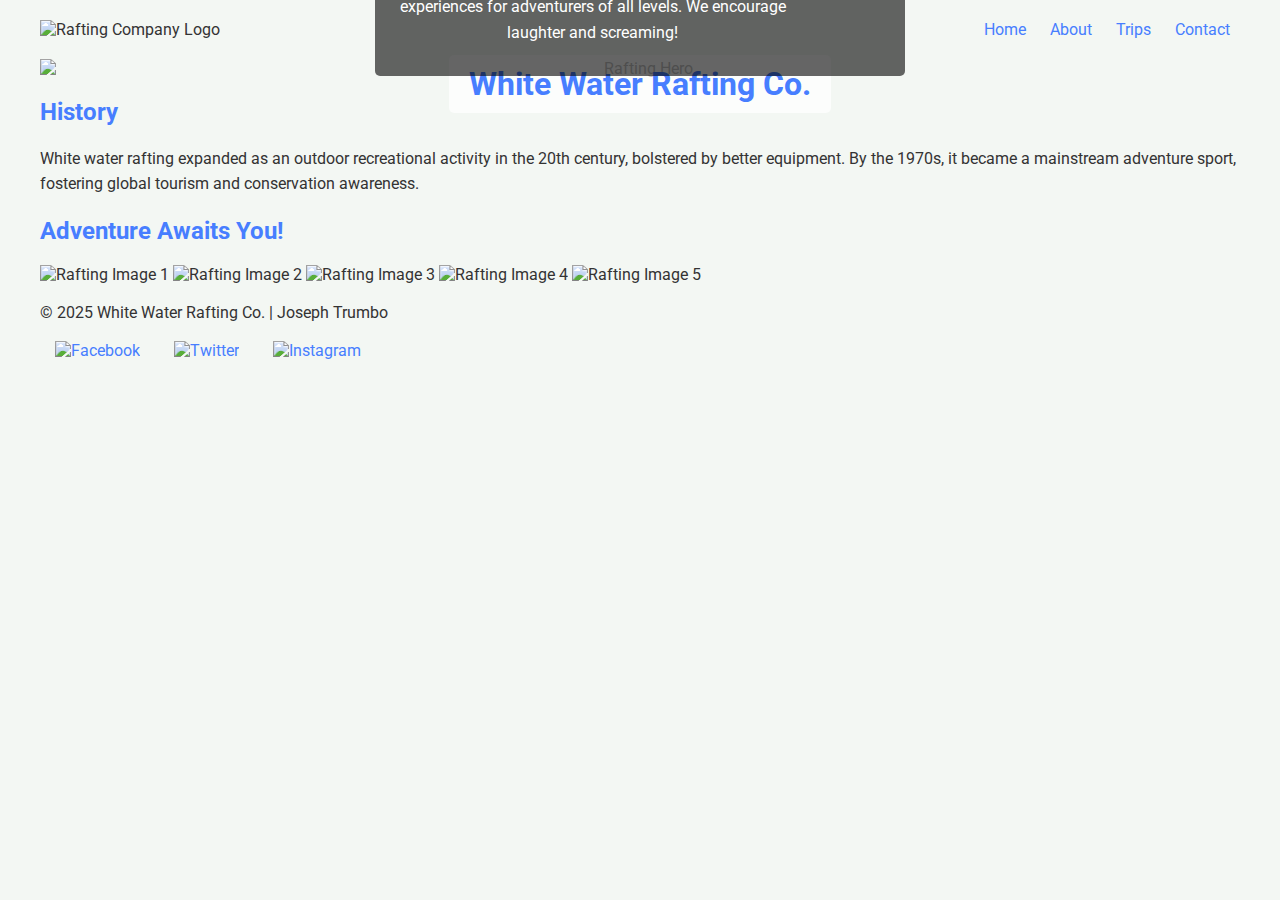
==== wwr/about.html @ c9eca763 "corrected pathing" ====
<!DOCTYPE html>
<html lang="en">
<head>
    <meta charset="UTF-8">
    <meta name="viewport" content="width=device-width, initial-scale=1.0">
    <meta name="description" content="Learn more about our rafting adventures and history.">
    <meta name="author" content="Joseph Trumbo">
    <title>About Us | White Water Rafting</title>
    <link rel="stylesheet" href="styles/rafting.css">
    <link rel="preconnect" href="https://fonts.googleapis.com">
    <link rel="preconnect" href="https://fonts.gstatic.com" crossorigin>
    <link href="https://fonts.googleapis.com/css2?family=Montserrat:ital,wght@0,100..900;1,100..900&family=Roboto:ital,wght@0,100..900;1,100..900&display=swap" rel="stylesheet">
 
</head>
<body>
    <header>
        <img src="images/white-water-rafting.png" alt="Rafting Company Logo">
        <nav>
            <a href="index.html">Home</a>
            <a href="about.html">About</a>
            <a href="trips.html">Trips</a>
            <a href="contact.html">Contact</a>
        </nav>
    </header>
    <main>
        <div class="hero">
            <img src="images/rafting-hero-img.jpg" alt="Rafting Hero">
            <h1>White Water Rafting Co.</h1>
            <article>
                <img src="happy-client.jpg" alt="Happy Client">
                <p>Our mission is to provide thrilling and safe rafting experiences for adventurers of all levels. We encourage laughter and screaming!</p>
            </article>
        </div>
        <section>
            <h2>History</h2>
            <p>White water rafting expanded as an outdoor recreational activity in the 20th century, bolstered by better equipment. By the 1970s, it became a mainstream adventure sport, fostering global tourism and conservation awareness.</p>
        </section>
        <section>
            <h2>Adventure Awaits You!</h2>
            <img src="images/" alt="Rafting Image 1">
            <img src="images/" alt="Rafting Image 2">
            <img src="images/" alt="Rafting Image 3">
            <img src="images/" alt="Rafting Image 4">
            <img src="images/" alt="Rafting Image 5">
        </section>
    </main>
    <footer>
        <p>&copy; 2025 White Water Rafting Co. | Joseph Trumbo </p>
        <nav class="Social-Links">
         <a href="https://facebook.com"><img src="images/Facebook-icon.png" alt="Facebook"></a>
         <a href="https://twitter.com"><img src="images/twitter-logo.png" alt="Twitter"></a>
         <a href="https://instagram.com"><img src="images/instagram-logo.png" alt="Instagram"></a>
        </nav>
    </footer>
</body>
</html>
---- wwr/styles/rafting.css ----
/* Define CSS Variables */
:root {
    --primary-color: #477EFF;
    --secondary-color: #99D8FF;
    --accent1-color: #D3CCC5;
    --accent2-color: #F3F7F3;
    --text-color: #333;
}

/* General Styles */
body {
    font-family: 'Roboto', sans-serif;
    color: var(--text-color);
    background-color: var(--accent2-color);
    max-width: 1200px;
    margin: 0 auto;
    padding: 0 20px;
}

h1, h2 {
    color: var(--primary-color);
}

p {
    line-height: 1.6;
}

/* Header Styles */
header {
    display: flex;
    justify-content: space-between;
    align-items: center;
    padding: 20px 0;
}

nav a {
    text-decoration: none;
    color: var(--primary-color);
    margin: 0 10px;
}

/* Hero Section */
.hero {
    position: relative;
    text-align: center;
}

.hero img {
    display: block;
    width: 100%;
    height: auto;
}

.hero h1 {
    position: absolute;
    top: 20%;
    left: 50%;
    transform: translate(-50%, -50%);
    background: rgba(255, 255, 255, 0.7);
    padding: 10px 20px;
    border-radius: 5px;
}

.hero article {
    position: absolute;
    bottom: 10%;
    left: 50%;
    transform: translateX(-50%);
    background: rgba(0, 0, 0, 0.6);
    color: white;
    padding: 15px;
    border-radius: 5px;
    max-width: 500px;
}

.hero article img {
    float: right;
    margin-left: 15px;
    border-radius: 50%;
    width: 80px;
    height: 80px;
}

/* Social Media Links */
footer a img {
    text-decoration: none;
    width: 40px;
    height: 40px;
    margin: 0 5px;
}
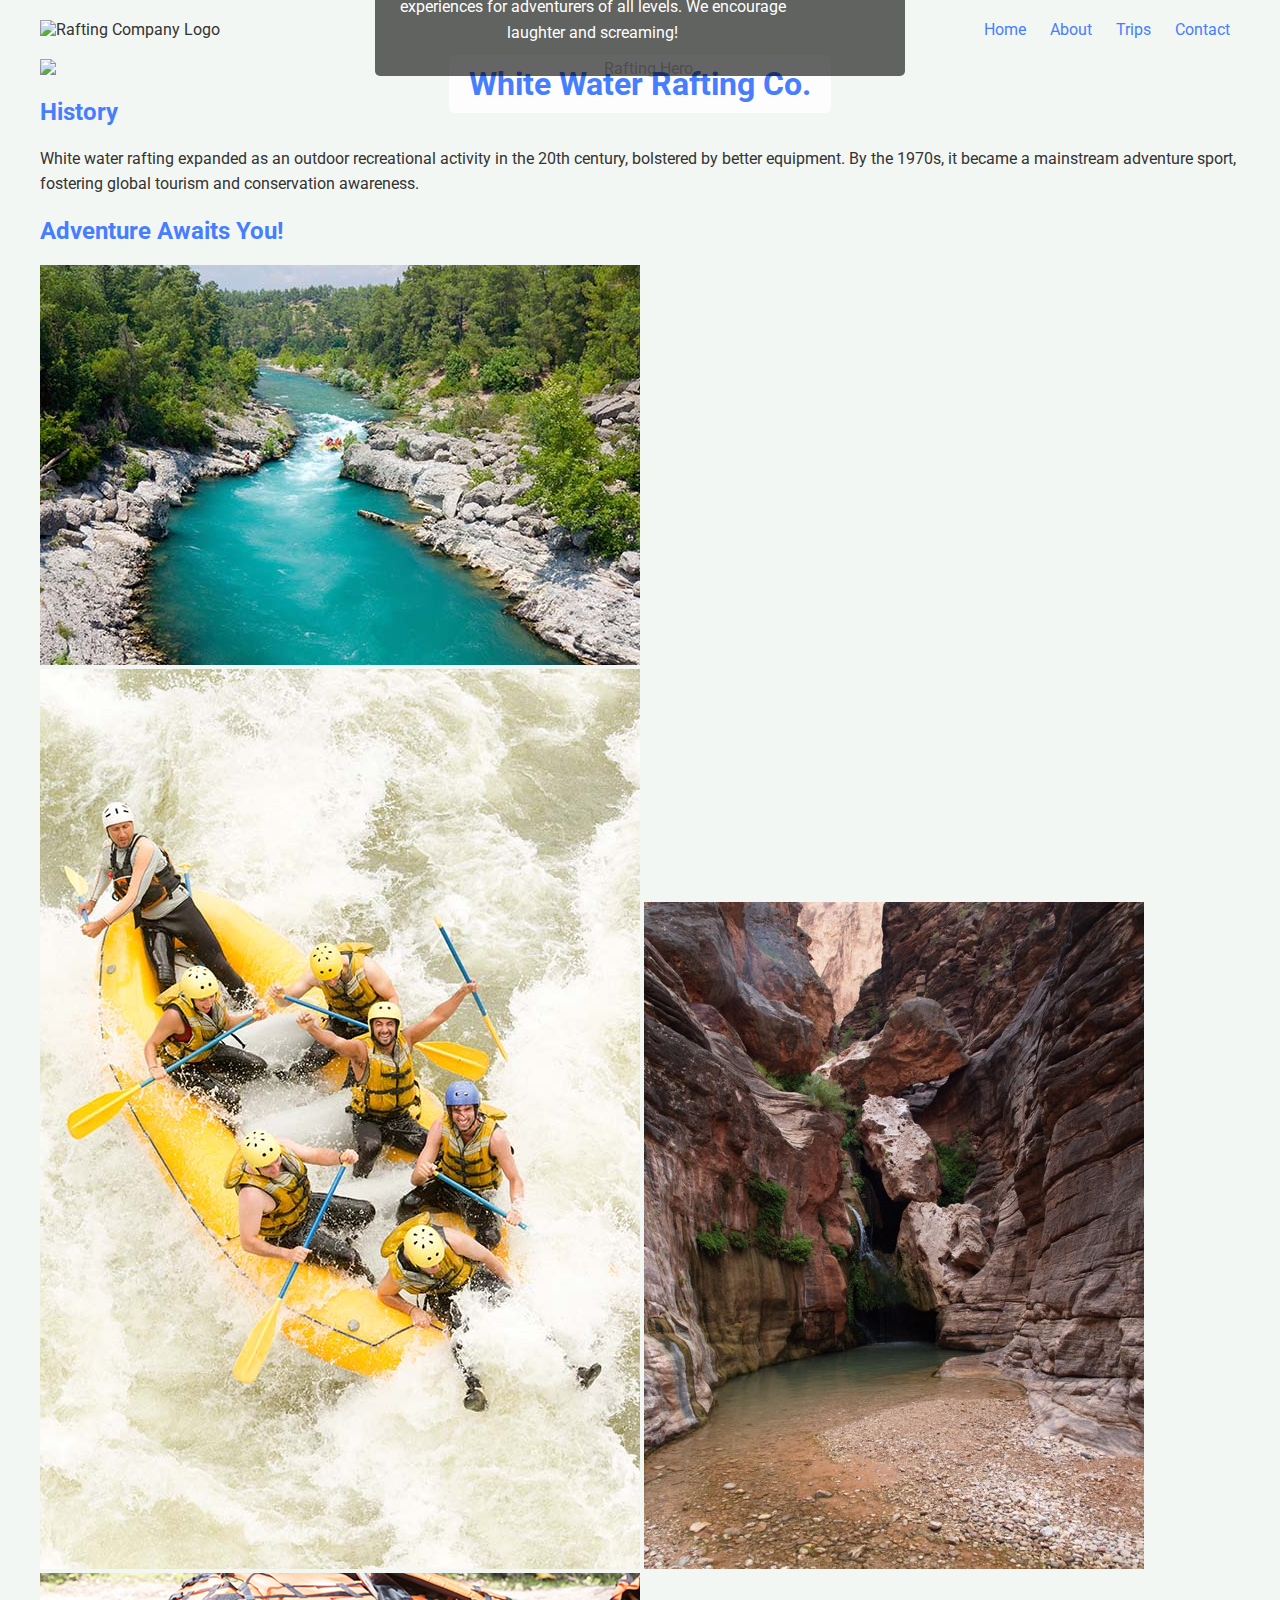
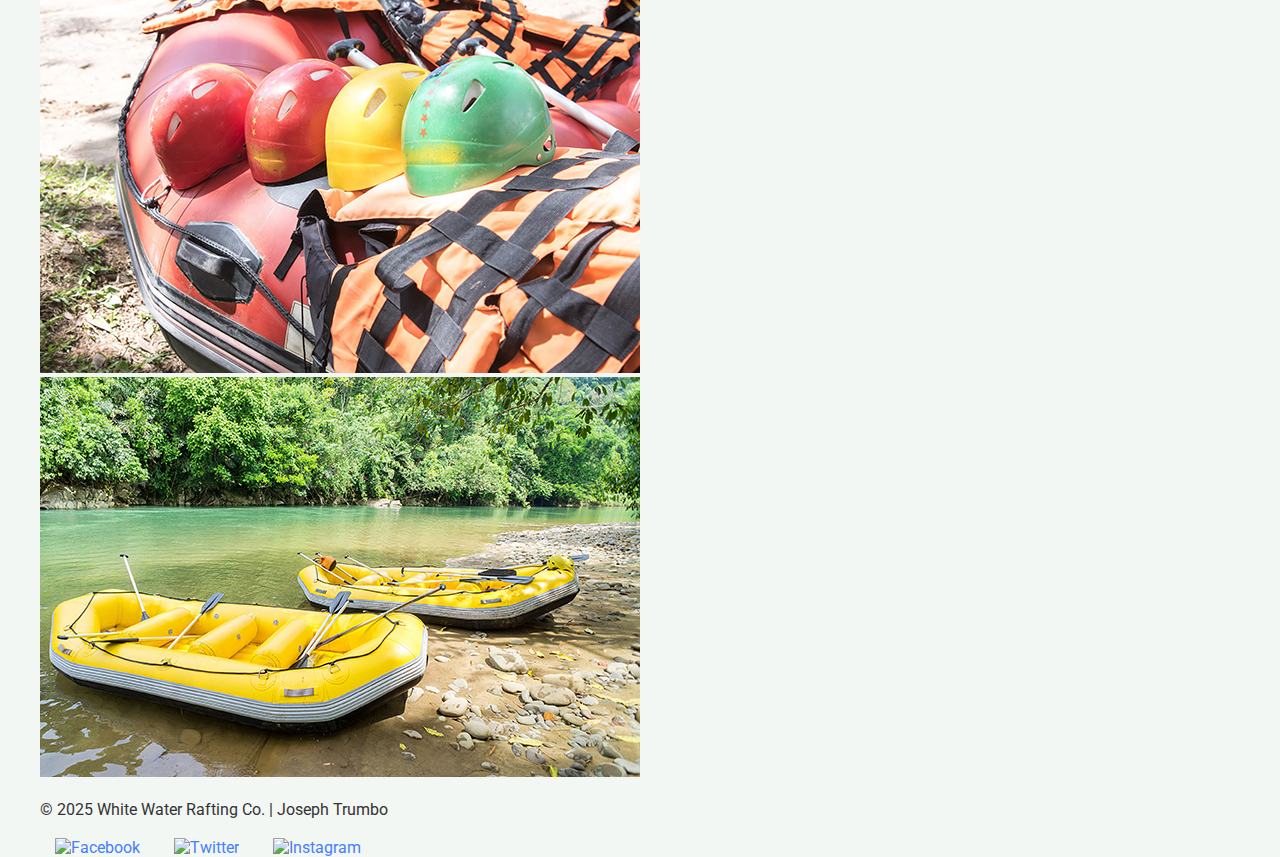
==== commit 7a8030b6: "added imaged to image folder and updated the about page" ====
--- a/wwr/about.html
+++ b/wwr/about.html
@@ -27,7 +27,7 @@
             <img src="images/rafting-hero-img.jpg" alt="Rafting Hero">
             <h1>White Water Rafting Co.</h1>
             <article>
-                <img src="happy-client.jpg" alt="Happy Client">
+                <img src="images/happy-client.jpg" alt="Happy Client">
                 <p>Our mission is to provide thrilling and safe rafting experiences for adventurers of all levels. We encourage laughter and screaming!</p>
             </article>
         </div>
@@ -37,11 +37,11 @@
         </section>
         <section>
             <h2>Adventure Awaits You!</h2>
-            <img src="images/" alt="Rafting Image 1">
-            <img src="images/" alt="Rafting Image 2">
-            <img src="images/" alt="Rafting Image 3">
-            <img src="images/" alt="Rafting Image 4">
-            <img src="images/" alt="Rafting Image 5">
+            <img src="images/rafting-image-1.jpg" alt="Rafting Image 1">
+            <img src="images/rafting-image-2.jpg" alt="Rafting Image 2">
+            <img src="images/rafting-image-3.jpg" alt="Rafting Image 3">
+            <img src="images/rafting-image-4.jpg" alt="Rafting Image 4">
+            <img src="images/rafting-image-5.jpg" alt="Rafting Image 5">
         </section>
     </main>
     <footer>
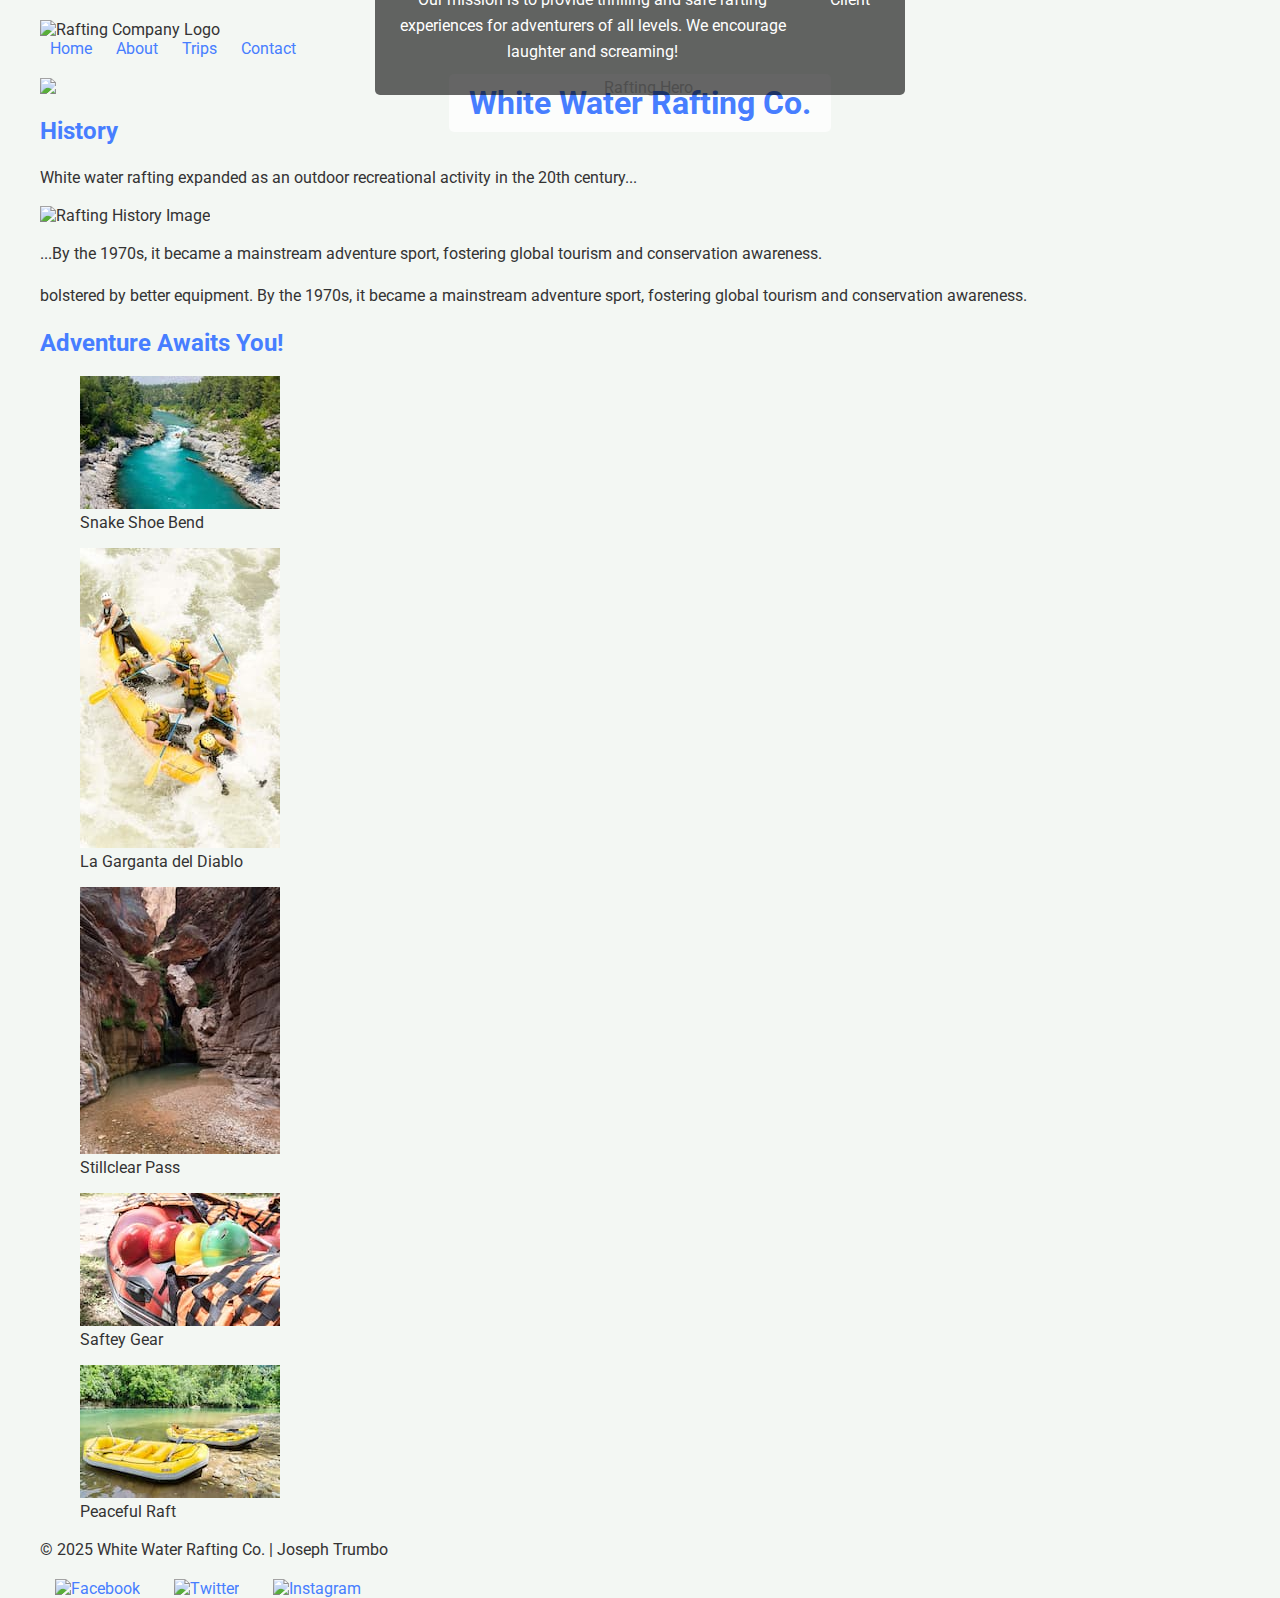
==== commit c48dbac6: "adjusted rafting pictures" ====
--- a/wwr/about.html
+++ b/wwr/about.html
@@ -14,6 +14,7 @@
 </head>
 <body>
     <header>
+       <div class ="header-container">
         <img src="images/white-water-rafting.png" alt="Rafting Company Logo">
         <nav>
             <a href="index.html">Home</a>
@@ -21,6 +22,7 @@
             <a href="trips.html">Trips</a>
             <a href="contact.html">Contact</a>
         </nav>
+       </div>
     </header>
     <main>
         <div class="hero">
@@ -33,20 +35,40 @@
         </div>
         <section>
             <h2>History</h2>
-            <p>White water rafting expanded as an outdoor recreational activity in the 20th century, bolstered by better equipment. By the 1970s, it became a mainstream adventure sport, fostering global tourism and conservation awareness.</p>
+            <div class="history-content">
+                <p>White water rafting expanded as an outdoor recreational activity in the 20th century...</p>
+                <img src="images/rafting-history.jpg" alt="Rafting History Image">
+                <p>...By the 1970s, it became a mainstream adventure sport, fostering global tourism and conservation awareness.</p>
+            </div>
+            <p> bolstered by better equipment. By the 1970s, it became a mainstream adventure sport, fostering global tourism and conservation awareness.</p>
         </section>
         <section>
             <h2>Adventure Awaits You!</h2>
-            <img src="images/rafting-image-1.jpg" alt="Rafting Image 1">
-            <img src="images/rafting-image-2.jpg" alt="Rafting Image 2">
-            <img src="images/rafting-image-3.jpg" alt="Rafting Image 3">
-            <img src="images/rafting-image-4.jpg" alt="Rafting Image 4">
-            <img src="images/rafting-image-5.jpg" alt="Rafting Image 5">
+            <figure> 
+                <img src="images/rafting-image-1.jpg" alt="Rafting Image 1">
+                <figcaption> Snake Shoe Bend </figcaption>
+            </figure>
+            <figure>
+                <img src="images/rafting-image-2.jpg" alt="Rafting Image 2">
+                <figcaption> La Garganta del Diablo </figcaption>
+            </figure>
+            <figure>
+                <img src="images/rafting-image-3.jpg" alt="Rafting Image 3">
+                <figcaption> Stillclear Pass </figcaption>
+            </figure>
+            <figure>
+                <img src="images/rafting-image-4.jpg" alt="Rafting Image 4">
+                <figcaption> Saftey Gear </figcaption>
+            </figure>
+            <figure>
+                <img src="images/rafting-image-5.jpg" alt="Rafting Image 5">
+                <figcaption> Peaceful Raft </figcaption>
+            </figure>
         </section>
     </main>
     <footer>
         <p>&copy; 2025 White Water Rafting Co. | Joseph Trumbo </p>
-        <nav class="Social-Links">
+        <nav class="social-links">
          <a href="https://facebook.com"><img src="images/Facebook-icon.png" alt="Facebook"></a>
          <a href="https://twitter.com"><img src="images/twitter-logo.png" alt="Twitter"></a>
          <a href="https://instagram.com"><img src="images/instagram-logo.png" alt="Instagram"></a>
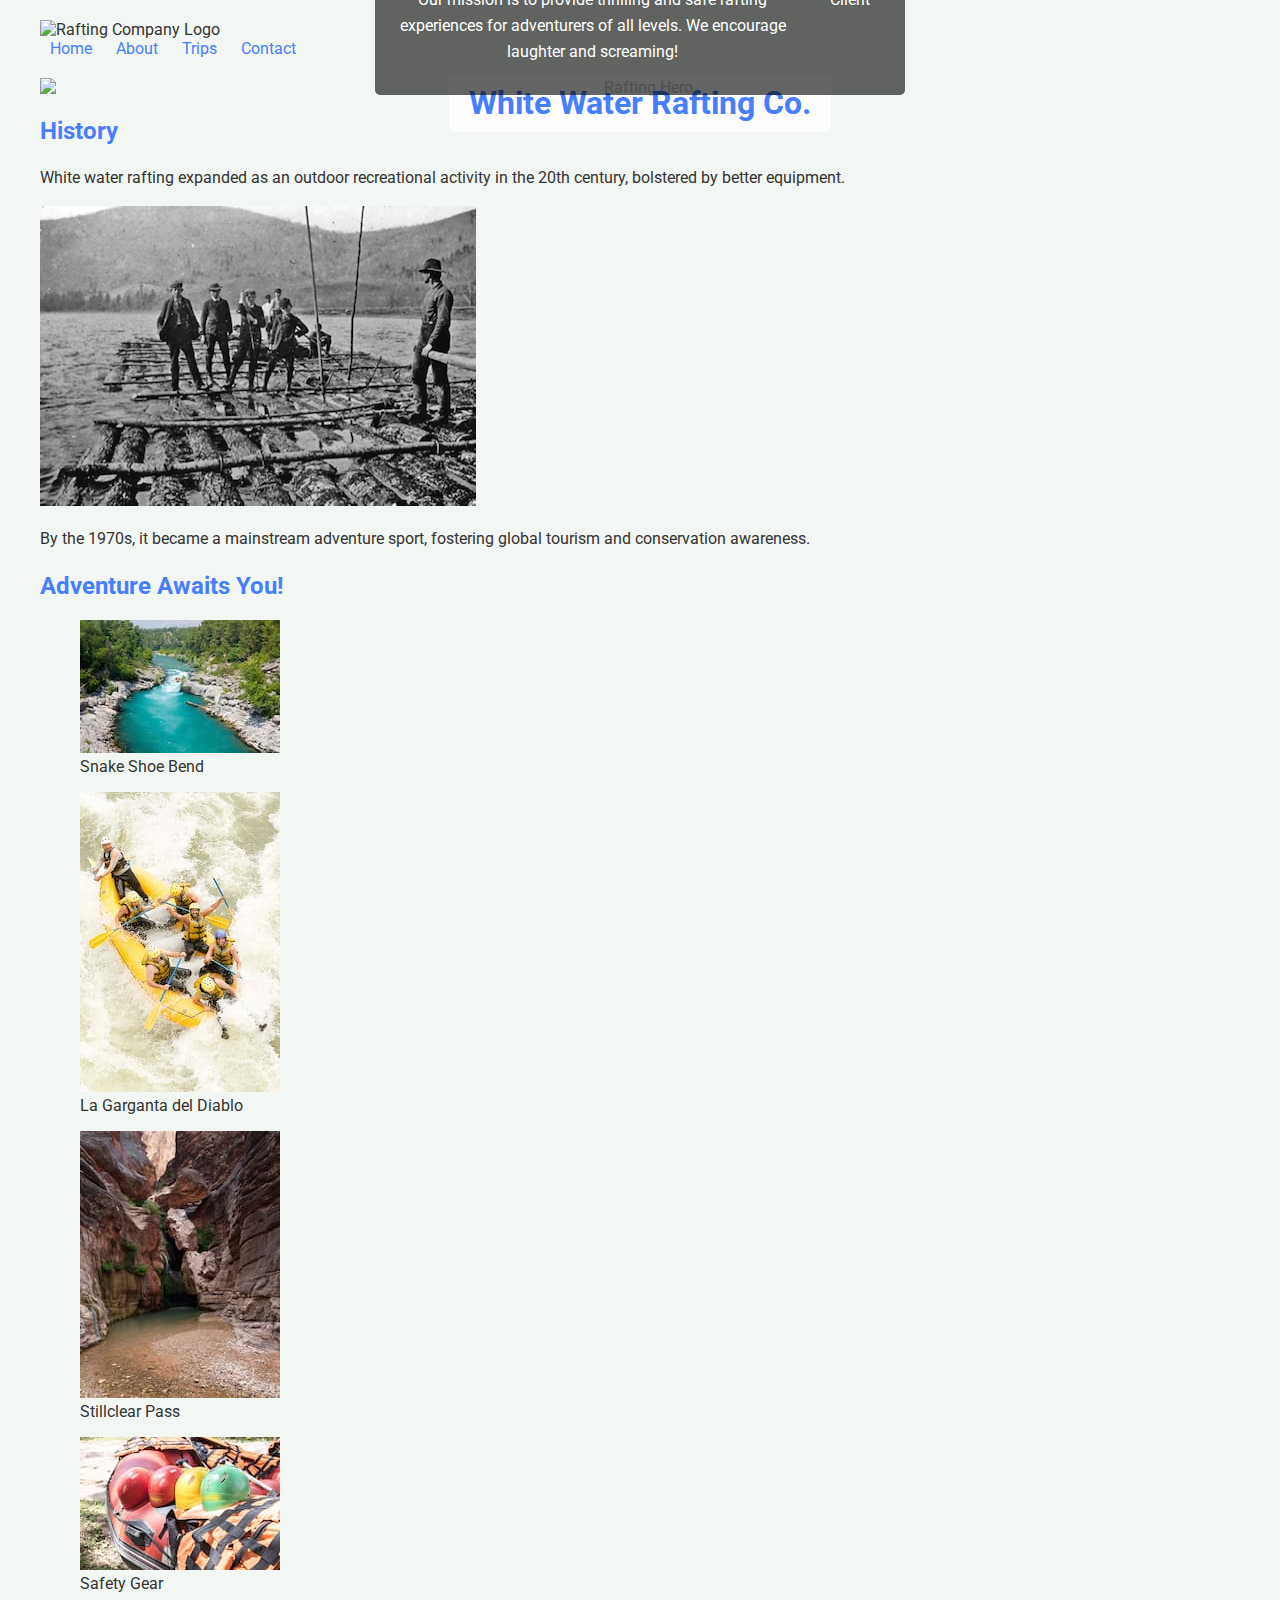
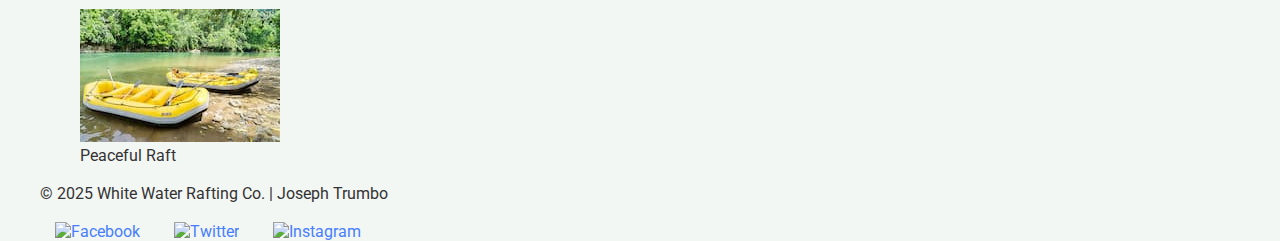
==== commit 1d20c151: "cleaned up page" ====
--- a/wwr/about.html
+++ b/wwr/about.html
@@ -1,78 +1,82 @@
 <!DOCTYPE html>
 <html lang="en">
 <head>
-    <meta charset="UTF-8">
-    <meta name="viewport" content="width=device-width, initial-scale=1.0">
-    <meta name="description" content="Learn more about our rafting adventures and history.">
-    <meta name="author" content="Joseph Trumbo">
-    <title>About Us | White Water Rafting</title>
-    <link rel="stylesheet" href="styles/rafting.css">
-    <link rel="preconnect" href="https://fonts.googleapis.com">
-    <link rel="preconnect" href="https://fonts.gstatic.com" crossorigin>
-    <link href="https://fonts.googleapis.com/css2?family=Montserrat:ital,wght@0,100..900;1,100..900&family=Roboto:ital,wght@0,100..900;1,100..900&display=swap" rel="stylesheet">
- 
+  <meta charset="UTF-8" />
+  <meta name="viewport" content="width=device-width, initial-scale=1.0" />
+  <meta name="description" content="Learn more about our rafting adventures and history." />
+  <meta name="author" content="Joseph Trumbo" />
+  <title>About Us | White Water Rafting</title>
+  <link rel="stylesheet" href="styles/rafting.css" />
+  <link rel="preconnect" href="https://fonts.googleapis.com" />
+  <link rel="preconnect" href="https://fonts.gstatic.com" crossorigin />
+  <link href="https://fonts.googleapis.com/css2?family=Montserrat:wght@400;700&family=Roboto&display=swap" rel="stylesheet" />
 </head>
 <body>
-    <header>
-       <div class ="header-container">
-        <img src="images/white-water-rafting.png" alt="Rafting Company Logo">
-        <nav>
-            <a href="index.html">Home</a>
-            <a href="about.html">About</a>
-            <a href="trips.html">Trips</a>
-            <a href="contact.html">Contact</a>
-        </nav>
-       </div>
-    </header>
-    <main>
-        <div class="hero">
-            <img src="images/rafting-hero-img.jpg" alt="Rafting Hero">
-            <h1>White Water Rafting Co.</h1>
-            <article>
-                <img src="images/happy-client.jpg" alt="Happy Client">
-                <p>Our mission is to provide thrilling and safe rafting experiences for adventurers of all levels. We encourage laughter and screaming!</p>
-            </article>
-        </div>
-        <section>
-            <h2>History</h2>
-            <div class="history-content">
-                <p>White water rafting expanded as an outdoor recreational activity in the 20th century...</p>
-                <img src="images/rafting-history.jpg" alt="Rafting History Image">
-                <p>...By the 1970s, it became a mainstream adventure sport, fostering global tourism and conservation awareness.</p>
-            </div>
-            <p> bolstered by better equipment. By the 1970s, it became a mainstream adventure sport, fostering global tourism and conservation awareness.</p>
-        </section>
-        <section>
-            <h2>Adventure Awaits You!</h2>
-            <figure> 
-                <img src="images/rafting-image-1.jpg" alt="Rafting Image 1">
-                <figcaption> Snake Shoe Bend </figcaption>
-            </figure>
-            <figure>
-                <img src="images/rafting-image-2.jpg" alt="Rafting Image 2">
-                <figcaption> La Garganta del Diablo </figcaption>
-            </figure>
-            <figure>
-                <img src="images/rafting-image-3.jpg" alt="Rafting Image 3">
-                <figcaption> Stillclear Pass </figcaption>
-            </figure>
-            <figure>
-                <img src="images/rafting-image-4.jpg" alt="Rafting Image 4">
-                <figcaption> Saftey Gear </figcaption>
-            </figure>
-            <figure>
-                <img src="images/rafting-image-5.jpg" alt="Rafting Image 5">
-                <figcaption> Peaceful Raft </figcaption>
-            </figure>
-        </section>
-    </main>
-    <footer>
-        <p>&copy; 2025 White Water Rafting Co. | Joseph Trumbo </p>
-        <nav class="social-links">
-         <a href="https://facebook.com"><img src="images/Facebook-icon.png" alt="Facebook"></a>
-         <a href="https://twitter.com"><img src="images/twitter-logo.png" alt="Twitter"></a>
-         <a href="https://instagram.com"><img src="images/instagram-logo.png" alt="Instagram"></a>
-        </nav>
-    </footer>
+  <header>
+    <div class="header-container">
+      <img src="images/white-water-rafting.png" alt="Rafting Company Logo" />
+      <nav>
+        <a href="index.html">Home</a>
+        <a href="about.html">About</a>
+        <a href="trips.html">Trips</a>
+        <a href="contact.html">Contact</a>
+      </nav>
+    </div>
+  </header>
+
+  <main>
+    <div class="hero">
+      <img src="images/rafting-hero-img.jpg" alt="Rafting Hero" />
+      <h1>White Water Rafting Co.</h1>
+      <article>
+        <img src="images/happy-client.jpg" alt="Happy Client" />
+        <p>Our mission is to provide thrilling and safe rafting experiences for adventurers of all levels. We encourage laughter and screaming!</p>
+      </article>
+    </div>
+
+    <section id="history">
+      <h2>History</h2>
+      <div class="history-content">
+        <p>White water rafting expanded as an outdoor recreational activity in the 20th century, bolstered by better equipment.</p>
+        <img src="images/rafting-history.jpg" alt="Rafting History Image" />
+        <p>By the 1970s, it became a mainstream adventure sport, fostering global tourism and conservation awareness.</p>
+      </div>
+    </section>
+
+    <section id="adventure">
+      <h2>Adventure Awaits You!</h2>
+      <div class="adventure-gallery">
+        <figure>
+          <img src="images/rafting-image-1.jpg" alt="Rafting Image 1" />
+          <figcaption>Snake Shoe Bend</figcaption>
+        </figure>
+        <figure>
+          <img src="images/rafting-image-2.jpg" alt="Rafting Image 2" />
+          <figcaption>La Garganta del Diablo</figcaption>
+        </figure>
+        <figure>
+          <img src="images/rafting-image-3.jpg" alt="Rafting Image 3" />
+          <figcaption>Stillclear Pass</figcaption>
+        </figure>
+        <figure>
+          <img src="images/rafting-image-4.jpg" alt="Rafting Image 4" />
+          <figcaption>Safety Gear</figcaption>
+        </figure>
+        <figure>
+          <img src="images/rafting-image-5.jpg" alt="Rafting Image 5" />
+          <figcaption>Peaceful Raft</figcaption>
+        </figure>
+      </div>
+    </section>
+  </main>
+
+  <footer>
+    <p>&copy; 2025 White Water Rafting Co. | Joseph Trumbo</p>
+    <nav class="social-links">
+      <a href="https://facebook.com"><img src="images/Facebook-icon.png" alt="Facebook" /></a>
+      <a href="https://twitter.com"><img src="images/twitter-logo.png" alt="Twitter" /></a>
+      <a href="https://instagram.com"><img src="images/instagram-logo.png" alt="Instagram" /></a>
+    </nav>
+  </footer>
 </body>
 </html>
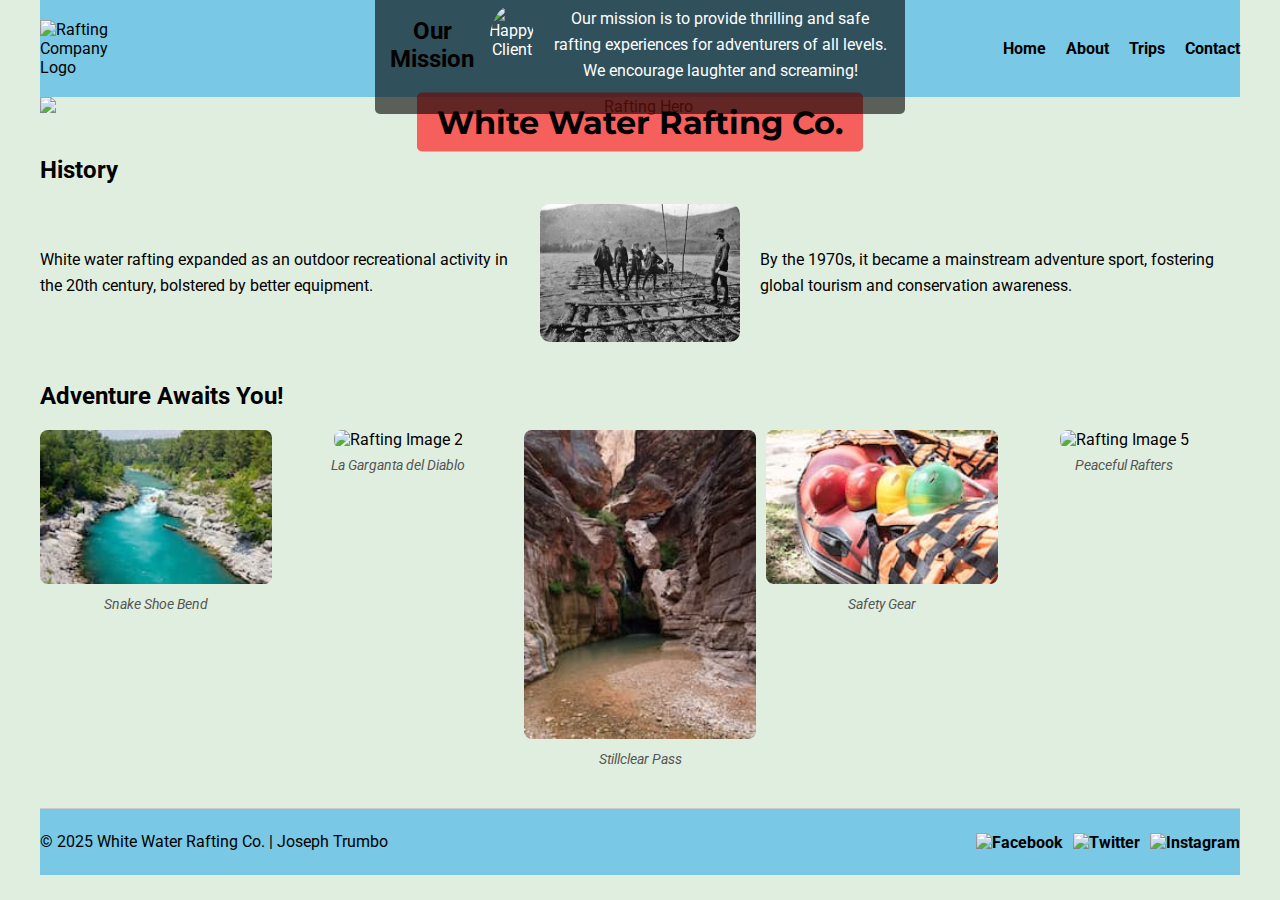
==== commit 457e4c85: "changes to article h2 about page" ====
--- a/wwr/about.html
+++ b/wwr/about.html
@@ -1,20 +1,21 @@
 <!DOCTYPE html>
 <html lang="en">
 <head>
-  <meta charset="UTF-8" />
-  <meta name="viewport" content="width=device-width, initial-scale=1.0" />
-  <meta name="description" content="Learn more about our rafting adventures and history." />
-  <meta name="author" content="Joseph Trumbo" />
-  <title>About Us | White Water Rafting</title>
-  <link rel="stylesheet" href="styles/rafting.css" />
-  <link rel="preconnect" href="https://fonts.googleapis.com" />
-  <link rel="preconnect" href="https://fonts.gstatic.com" crossorigin />
-  <link href="https://fonts.googleapis.com/css2?family=Montserrat:wght@400;700&family=Roboto&display=swap" rel="stylesheet" />
+    <meta charset="UTF-8">
+    <meta name="viewport" content="width=device-width, initial-scale=1.0">
+    <meta name="description" content="Learn more about our rafting adventures and history.">
+    <meta name="author" content="Joseph Trumbo">
+    <title>About Us | White Water Rafting</title>
+    <link rel="stylesheet" href="styles/rafting.css">
+    <link rel="preconnect" href="https://fonts.googleapis.com">
+    <link rel="preconnect" href="https://fonts.gstatic.com" crossorigin>
+    <link href="https://fonts.googleapis.com/css2?family=Montserrat:ital,wght@0,100..900;1,100..900&family=Roboto:ital,wght@0,100..900;1,100..900&display=swap" rel="stylesheet">
+ 
 </head>
 <body>
   <header>
     <div class="header-container">
-      <img src="images/white-water-rafting.png" alt="Rafting Company Logo" />
+      <img src="images/white-water-rafting.png" alt="Rafting Company Logo" >
       <nav>
         <a href="index.html">Home</a>
         <a href="about.html">About</a>
@@ -26,10 +27,11 @@
 
   <main>
     <div class="hero">
-      <img src="images/rafting-hero-img.jpg" alt="Rafting Hero" />
+      <img src="images/rafting-hero-img.jpg" alt="Rafting Hero" >
       <h1>White Water Rafting Co.</h1>
       <article>
-        <img src="images/happy-client.jpg" alt="Happy Client" />
+        <h2>Our Mission</h2>
+        <img src="images/happy-client.jpg" alt="Happy Client" >
         <p>Our mission is to provide thrilling and safe rafting experiences for adventurers of all levels. We encourage laughter and screaming!</p>
       </article>
     </div>
@@ -38,44 +40,45 @@
       <h2>History</h2>
       <div class="history-content">
         <p>White water rafting expanded as an outdoor recreational activity in the 20th century, bolstered by better equipment.</p>
-        <img src="images/rafting-history.jpg" alt="Rafting History Image" />
+        <img src="images/rafting-history.jpg" alt="Rafting History Image" >
         <p>By the 1970s, it became a mainstream adventure sport, fostering global tourism and conservation awareness.</p>
       </div>
     </section>
 
     <section id="adventure">
-      <h2>Adventure Awaits You!</h2>
-      <div class="adventure-gallery">
-        <figure>
-          <img src="images/rafting-image-1.jpg" alt="Rafting Image 1" />
-          <figcaption>Snake Shoe Bend</figcaption>
-        </figure>
-        <figure>
-          <img src="images/rafting-image-2.jpg" alt="Rafting Image 2" />
-          <figcaption>La Garganta del Diablo</figcaption>
-        </figure>
-        <figure>
-          <img src="images/rafting-image-3.jpg" alt="Rafting Image 3" />
-          <figcaption>Stillclear Pass</figcaption>
-        </figure>
-        <figure>
-          <img src="images/rafting-image-4.jpg" alt="Rafting Image 4" />
-          <figcaption>Safety Gear</figcaption>
-        </figure>
-        <figure>
-          <img src="images/rafting-image-5.jpg" alt="Rafting Image 5" />
-          <figcaption>Peaceful Raft</figcaption>
-        </figure>
-      </div>
+        <h2>Adventure Awaits You!</h2>
+        <div class="adventure-gallery">
+            <figure>
+                <img src="images/rafting-image-1.jpg" alt="Rafting Image 1">
+                <figcaption>Snake Shoe Bend</figcaption>
+            </figure>
+            <figure>
+                <img src="images/rafting-new-garganta-del-diable.jpg" alt="Rafting Image 2">
+                <figcaption>La Garganta del Diablo</figcaption>
+            </figure>
+            <figure>
+                <img src="images/rafting-image-3.jpg" alt="Rafting Image 3">
+                <figcaption>Stillclear Pass</figcaption>
+            </figure>
+            <figure>
+                <img src="images/rafting-image-4.jpg" alt="Rafting Image 4">
+                <figcaption>Safety Gear</figcaption>
+            </figure>
+            <figure>
+                <img src="images/rafting-orange.jpg" alt="Rafting Image 5">
+                <figcaption>Peaceful Rafters</figcaption>
+            </figure>
+        </div>
     </section>
+    
   </main>
 
   <footer>
     <p>&copy; 2025 White Water Rafting Co. | Joseph Trumbo</p>
     <nav class="social-links">
-      <a href="https://facebook.com"><img src="images/Facebook-icon.png" alt="Facebook" /></a>
-      <a href="https://twitter.com"><img src="images/twitter-logo.png" alt="Twitter" /></a>
-      <a href="https://instagram.com"><img src="images/instagram-logo.png" alt="Instagram" /></a>
+      <a href="https://facebook.com"><img src="images/Facebook-icon.png" alt="Facebook" ></a>
+      <a href="https://twitter.com"><img src="images/twitter-logo.png" alt="Twitter" ></a>
+      <a href="https://instagram.com"><img src="images/instagram-logo.png" alt="Instagram" ></a>
     </nav>
   </footer>
 </body>
--- a/wwr/styles/rafting.css
+++ b/wwr/styles/rafting.css
@@ -1,13 +1,11 @@
-/* Define CSS Variables */
 :root {
-    --primary-color: #477EFF;
-    --secondary-color: #99D8FF;
-    --accent1-color: #D3CCC5;
-    --accent2-color: #F3F7F3;
-    --text-color: #333;
-}
-
-/* General Styles */
+    --primary-color: #000000;
+    --secondary-color: #3399ff;
+    --accent1-color: #78c8e6;
+    --accent2-color: #e0eee0;
+    --text-color: #000000;
+}
+
 body {
     font-family: 'Roboto', sans-serif;
     color: var(--text-color);
@@ -19,30 +17,54 @@
 
 h1, h2 {
     color: var(--primary-color);
+    /* font-family: 'Montserrat', serif; */
 }
 
 p {
     line-height: 1.6;
 }
 
-/* Header Styles */
+/* Header Layout with CSS Grid */
 header {
-    display: flex;
-    justify-content: space-between;
+    background-color: var(--accent1-color);
+    padding: 20px 0;
+}
+
+.header-container {
+    display: grid;
+    grid-template-columns: auto 1fr;
     align-items: center;
-    padding: 20px 0;
+    gap: 20px;
+}
+
+.header-container img {
+    width: 100px;
+    height: auto;
+}
+
+/* Navigation with Flex */
+nav {
+    display: flex;
+    justify-content: flex-end;
+    gap: 20px;
 }
 
 nav a {
     text-decoration: none;
     color: var(--primary-color);
-    margin: 0 10px;
+    font-weight: bold;
+    transition: color 0.3s;
+}
+
+nav a:hover {
+    color: var(--secondary-color);
 }
 
 /* Hero Section */
 .hero {
     position: relative;
     text-align: center;
+    margin-bottom: 40px;
 }
 
 .hero img {
@@ -56,9 +78,10 @@
     top: 20%;
     left: 50%;
     transform: translate(-50%, -50%);
-    background: rgba(255, 255, 255, 0.7);
+    background: rgba(255, 36, 36, 0.7);
     padding: 10px 20px;
     border-radius: 5px;
+    font-family: 'Montserrat', sans-serif;
 }
 
 .hero article {
@@ -67,24 +90,379 @@
     left: 50%;
     transform: translateX(-50%);
     background: rgba(0, 0, 0, 0.6);
-    color: white;
+    color: rgb(255, 255, 255);
     padding: 15px;
     border-radius: 5px;
     max-width: 500px;
+    display: flex;
+    align-items: center;
+    gap: 15px;
 }
 
 .hero article img {
-    float: right;
-    margin-left: 15px;
     border-radius: 50%;
     width: 80px;
     height: 80px;
 }
 
-/* Social Media Links */
+/* History Section Layout */
+#history .history-content {
+    display: grid;
+    grid-template-columns: 1fr auto 1fr;
+    align-items: center;
+    gap: 20px;
+    margin-top: 20px;
+}
+
+#history img {
+    width: 100%;
+    max-width: 200px;
+    height: auto;
+    border-radius: 10px;
+}
+
+/* Adventure Gallery Section */
+#adventure .adventure-gallery {
+    display: flex;
+    justify-content: space-between;
+    flex-wrap: wrap;
+    gap: 10px;
+    margin-top: 20px;
+}
+
+.adventure-gallery figure {
+    flex: 1 1 calc(20% - 10px);
+    text-align: center;
+    margin: 0;
+}
+
+.adventure-gallery img {
+    width: 100%;
+    height: auto;
+    border-radius: 8px;
+}
+
+.adventure-gallery figcaption {
+    margin-top: 8px;
+    font-style: italic;
+    font-size: 0.9rem;
+    color:#555
+}
+
+/* Footer */
+footer {
+    display: flex;
+    justify-content: space-between;
+    align-items: center;
+    padding: 20px 0;
+    border-top: 1px solid #ccc;
+    margin-top: 40px;
+    background-color: var(--accent1-color);
+}
+
+footer p {
+    margin: 0;
+}
+
+.social-links {
+    display: flex;
+    gap: 10px;
+}
+
 footer a img {
-    text-decoration: none;
     width: 40px;
     height: 40px;
-    margin: 0 5px;
-}
+    transition: transform 0.3s;
+}
+
+footer a img:hover {
+    transform: scale(1.1);
+}
+
+/* Css Styles for Contact page */
+/* Contact Info Section */
+.contact-info {
+    padding: 2rem;
+    background-color: #f5f5f5;
+  }
+  
+  .contact-info ul {
+    list-style: none;
+    padding: 0;
+  }
+  
+  .contact-info li {
+    margin: 0.5rem 0;
+    font-weight: 500;
+  }
+  
+  /* Map Styling */
+  .map-container {
+    margin-top: 1rem;
+    display: flex;
+    justify-content: center;
+  }
+  
+  .map-container iframe {
+    width: 100%;
+    max-width: 600px;
+    height: 400px;
+    border: none;
+    border-radius: 0.5rem;
+    box-shadow: 0 0 10px rgba(0,0,0,0.1);
+  }
+  
+  /* Team Section */
+  .team {
+    padding: 2rem;
+    background-color: #fff;
+    text-align: center;
+  }
+  
+  .team-gallery {
+    display: flex;
+    flex-wrap: wrap;
+    justify-content: center;
+    gap: 2rem;
+  }
+  
+  .team-gallery figure {
+    width: 200px;
+    margin: 0;
+  }
+  
+  .team-gallery img {
+    width: 100%;
+    border-radius: 0.5rem;
+    box-shadow: 0 4px 8px rgba(0,0,0,0.1);
+  }
+  
+  .team-gallery figcaption {
+    margin-top: 0.5rem;
+    font-weight: bold;
+  }
+  
+  /* Contact Form Section */
+  .contact-form {
+    padding: 2rem;
+    background-color: #f9f9f9;
+    max-width: 800px;
+    margin: auto;
+  }
+  
+  .contact-form form {
+    display: flex;
+    flex-direction: column;
+    gap: 1rem;
+  }
+  
+  .contact-form label,
+  .contact-form legend {
+    font-weight: 600;
+  }
+  
+  .contact-form input[type="text"],
+  .contact-form input[type="email"],
+  .contact-form textarea {
+    padding: 0.5rem;
+    border: 1px solid #ccc;
+    border-radius: 0.3rem;
+    font-size: 1rem;
+  }
+  
+  .contact-form textarea {
+    resize: vertical;
+  }
+  
+  .contact-form fieldset {
+    border: none;
+    padding: 0;
+  }
+  
+  .contact-form input[type="radio"],
+  .contact-form input[type="checkbox"] {
+    margin-right: 0.5rem;
+  }
+  
+  .contact-form button[type="submit"] {
+    padding: 0.75rem 1.5rem;
+    font-size: 1rem;
+    font-weight: bold;
+    background-color: #ececec;
+    color: #fff;
+    border: none;
+    border-radius: 0.3rem;
+    cursor: pointer;
+    transition: background-color 0.3s;
+  }
+  
+  .contact-form button[type="submit"]:hover {
+    background-color: #0d6efd;
+  }
+  
+  /* Homepage Grid Section */
+.grid-container {
+  display: grid;
+  grid-template-columns: repeat(auto-fit, minmax(300px, 1fr));
+  gap: 2rem;
+  margin-bottom: 3rem;
+}
+
+.grid-item {
+  background-color: #ffffff;
+  padding: 1.5rem;
+  border-radius: 10px;
+  box-shadow: 0 4px 10px rgba(0, 0, 0, 0.05);
+  text-align: center;
+}
+
+.grid-item img {
+  width: 100%;
+  border-radius: 8px;
+  margin-bottom: 1rem;
+}
+
+.cta {
+  background-color: var(--accent1-color);
+  padding: 2rem;
+  text-align: center;
+  border-radius: 10px;
+  margin-bottom: 3rem;
+  box-shadow: 0 0 10px rgba(0, 0, 0, 0.1);
+}
+
+.cta h2 {
+  font-size: 2rem;
+  margin-bottom: 0.5rem;
+}
+
+.cta-button {
+  display: inline-block;
+  margin-top: 1rem;
+  padding: 0.75rem 1.5rem;
+  background-color: var(--secondary-color);
+  color: #000000;
+  border-radius: 5px;
+  text-decoration: none;
+  font-weight: bold;
+  transition: background-color 0.3s;
+}
+
+.cta-button:hover {
+  background-color: #007acc;
+}
+
+.newsletter {
+  background-color: #ffffff;
+  padding: 2rem;
+  border-radius: 10px;
+  box-shadow: 0 0 10px rgba(0, 0, 0, 0.05);
+  text-align: center;
+  margin-bottom: 3rem;
+}
+
+.newsletter form {
+  display: flex;
+  flex-direction: column;
+  gap: 1rem;
+  max-width: 400px;
+  margin: auto;
+}
+
+.newsletter input,
+.newsletter button {
+  padding: 0.75rem;
+  font-size: 1rem;
+  border-radius: 5px;
+  border: 1px solid #ccc;
+}
+
+.newsletter button {
+  background-color: var(--secondary-color);
+  color: white;
+  font-weight: bold;
+  cursor: pointer;
+  border: none;
+}
+
+.newsletter button:hover {
+  background-color: #007acc;
+}
+
+img {
+  max-width: 100%;
+  height: auto;
+}
+
+section {
+  margin-bottom: 40px;
+}
+
+/* Trips Page Styles */
+.cta {
+  text-align: center;
+  padding: 2rem;
+  background-color: var(--accent2-color);
+  border:#000000
+
+}
+
+.cta-button {
+  display: inline-block;
+  padding: 0.75rem 1.5rem;
+  background-color: var(--secondary-color);
+  color: #000000;
+  font-weight: bold;
+  border-radius: 5px;
+  text-decoration: none;
+  margin-top: 1rem;
+  transition: background-color 0.3s;
+}
+
+.cta-button:hover {
+  background-color: #002036;
+}
+
+.trip-descriptions {
+  display: grid;
+  grid-template-columns: repeat(auto-fit, minmax(280px, 1fr));
+  gap: 2rem;
+  margin: 2rem 0;
+}
+
+.trip-descriptions article {
+  background-color: #fff;
+  padding: 1rem;
+  border-radius: 10px;
+  box-shadow: 0 0 10px rgba(0,0,0,0.1);
+  text-align: center;
+}
+
+.trip-descriptions img {
+  width: 100%;
+  height: auto;
+  border-radius: 10px;
+}
+
+.trip-table {
+  overflow-x: auto;
+  margin-bottom: 2rem;
+}
+
+.trip-table table {
+  width: 100%;
+  border-collapse: collapse;
+  background-color: #fff;
+  box-shadow: 0 0 10px rgba(0,0,0,0.1);
+}
+
+.trip-table th,
+.trip-table td {
+  border: 1px solid #ccc;
+  padding: 1rem;
+  text-align: center;
+}
+
+.trip-table th {
+  background-color: var(--accent1-color);
+}
